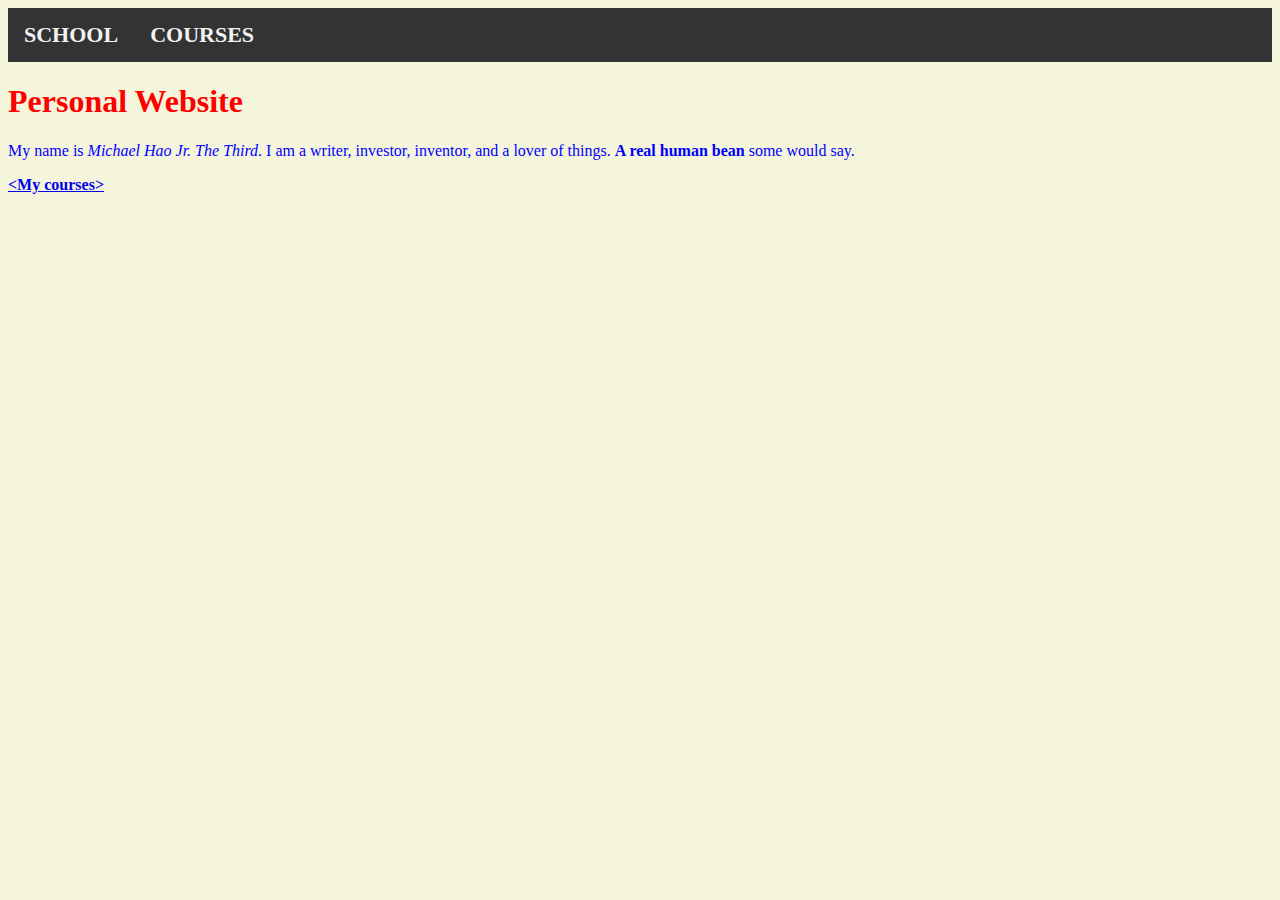
==== personal_website/index.html @ 2811eb24 "[#122143980] My commit message here." ====
<head>
    <title>Personal Website</title>
    <link rel="stylesheet" href="css/stylesheet.css"/>
</head>

<body>
  <div class="topnav">
    <a class="active" href="../misc/school.html"><b>SCHOOL</b></a>
    <a href="../misc/courses.html"><b>COURSES</b></a>
  </div> 

  <h1>Personal Website</h1>
  <p>My name is <em>Michael Hao Jr. The Third</em>. I am a writer, investor, inventor, and a lover of things. <strong>A real human bean</strong> some would say.</p> 
  <p><a href="../misc/courses.html"><b>&lt;My courses&gt;</b></a> </p>
  
</body>
---- personal_website/css/stylesheet.css ----
body {
  background-color: beige;
}

.topnav {
  background-color: #333;
  overflow: hidden;
}

.topnav a {
  float: left;
  color: #f2f2f2;
  text-align: center;
  padding: 14px 16px;
  text-decoration: none;
  font-size: 22px;
}


h1 {
  color: red;
}
p {
  color: blue;
}
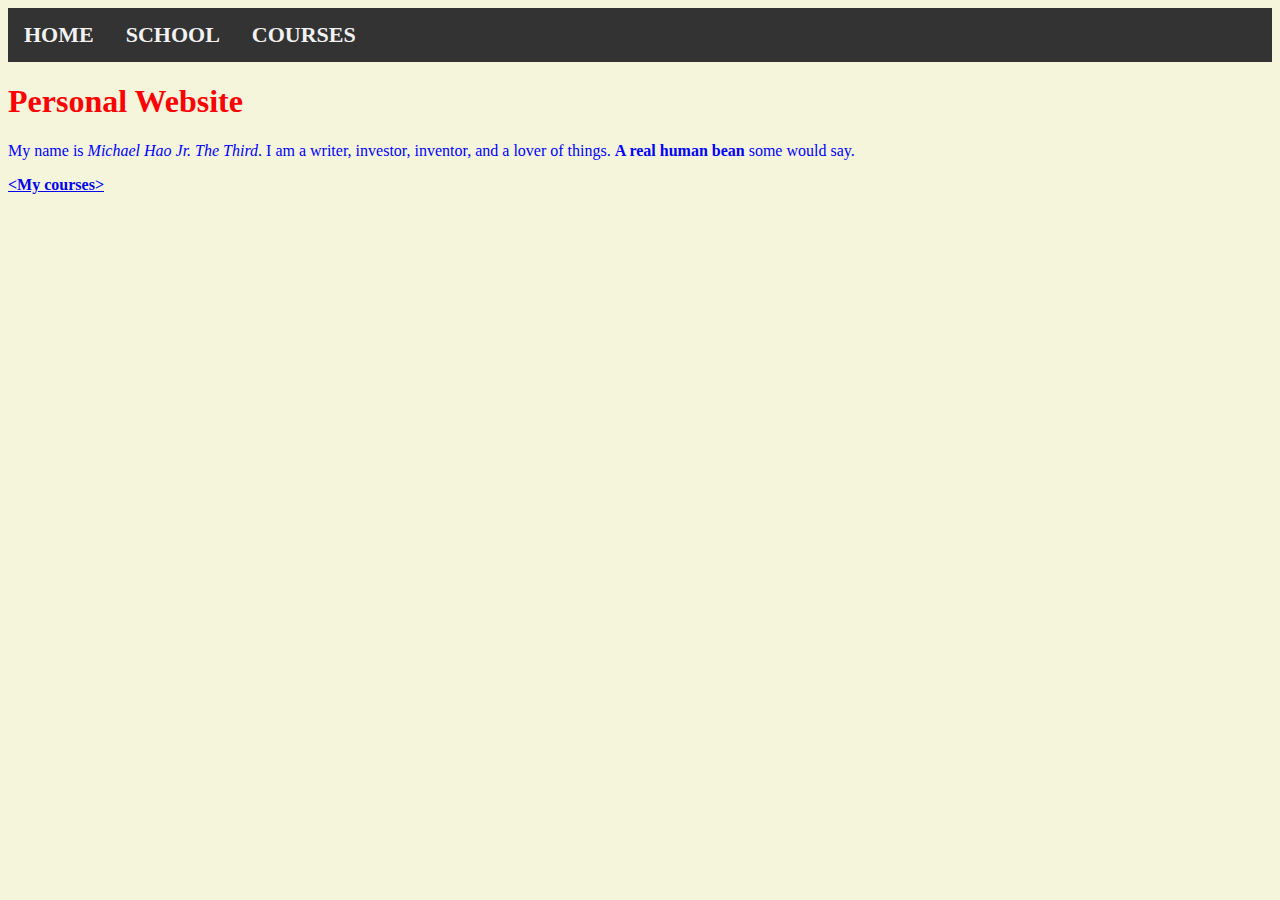
==== commit ca2955ba: "first commit" ====
--- a/personal_website/index.html
+++ b/personal_website/index.html
@@ -1,16 +1,18 @@
 <head>
     <title>Personal Website</title>
+    
     <link rel="stylesheet" href="css/stylesheet.css"/>
+
 </head>
 
 <body>
-  <div class="topnav">
-    <a class="active" href="../misc/school.html"><b>SCHOOL</b></a>
+  <nav class="topnav">
+    <a href="index.html"><b>HOME</b></a>
+    <a href="../misc/school.html"><b>SCHOOL</b></a>
     <a href="../misc/courses.html"><b>COURSES</b></a>
-  </div> 
+  </nav> 
 
   <h1>Personal Website</h1>
   <p>My name is <em>Michael Hao Jr. The Third</em>. I am a writer, investor, inventor, and a lover of things. <strong>A real human bean</strong> some would say.</p> 
   <p><a href="../misc/courses.html"><b>&lt;My courses&gt;</b></a> </p>
-  
 </body>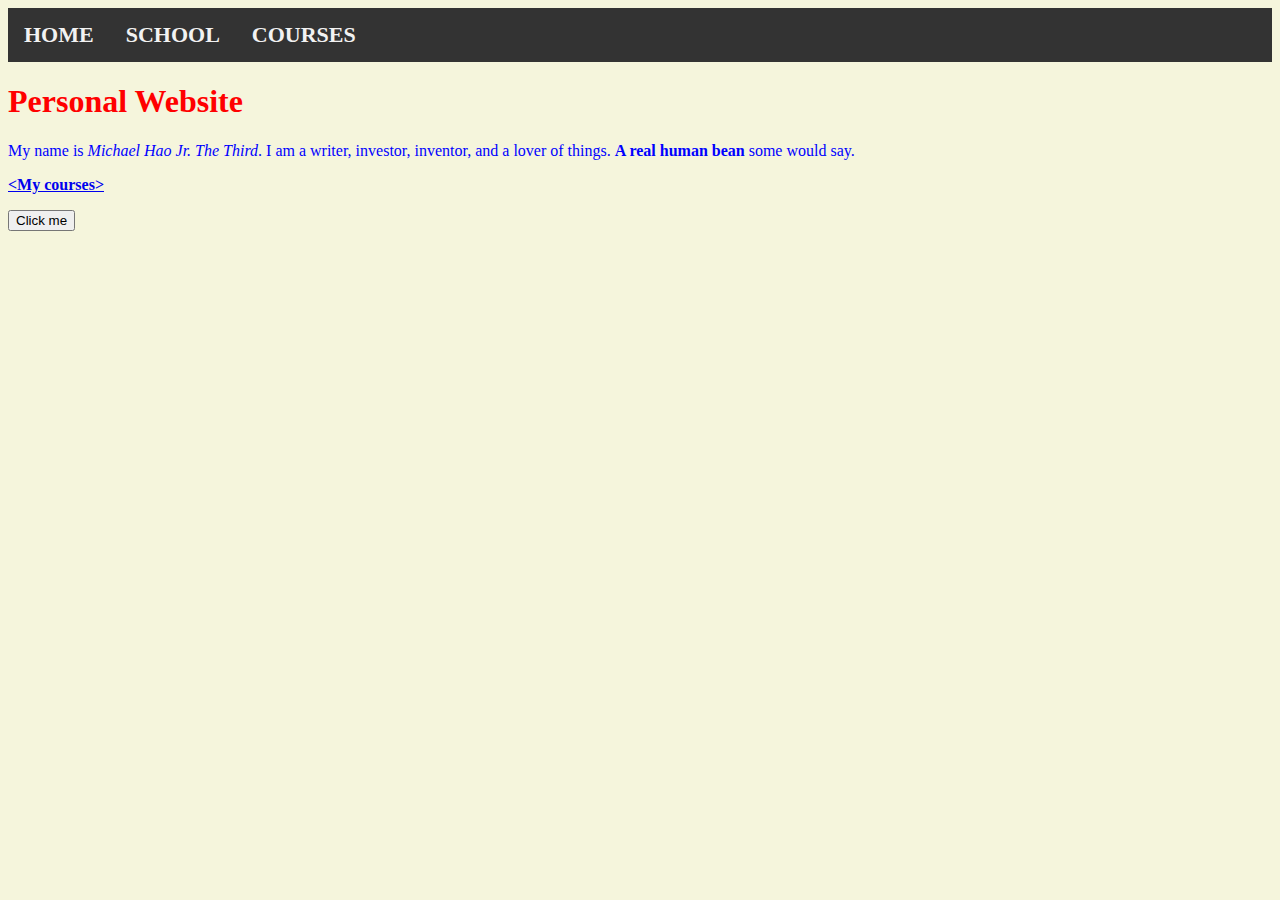
==== commit a11ec7ae: "fixed everything" ====
--- a/personal_website/index.html
+++ b/personal_website/index.html
@@ -1,8 +1,7 @@
+<html>
 <head>
     <title>Personal Website</title>
-    
     <link rel="stylesheet" href="css/stylesheet.css"/>
-
 </head>
 
 <body>
@@ -15,4 +14,12 @@
   <h1>Personal Website</h1>
   <p>My name is <em>Michael Hao Jr. The Third</em>. I am a writer, investor, inventor, and a lover of things. <strong>A real human bean</strong> some would say.</p> 
   <p><a href="../misc/courses.html"><b>&lt;My courses&gt;</b></a> </p>
-</body>+
+
+  
+  <input type="button" onclick="askfunction()" value="Click me">
+
+  <script type="text/javascript" src='JS/script.js'></script>
+
+</body>
+</html>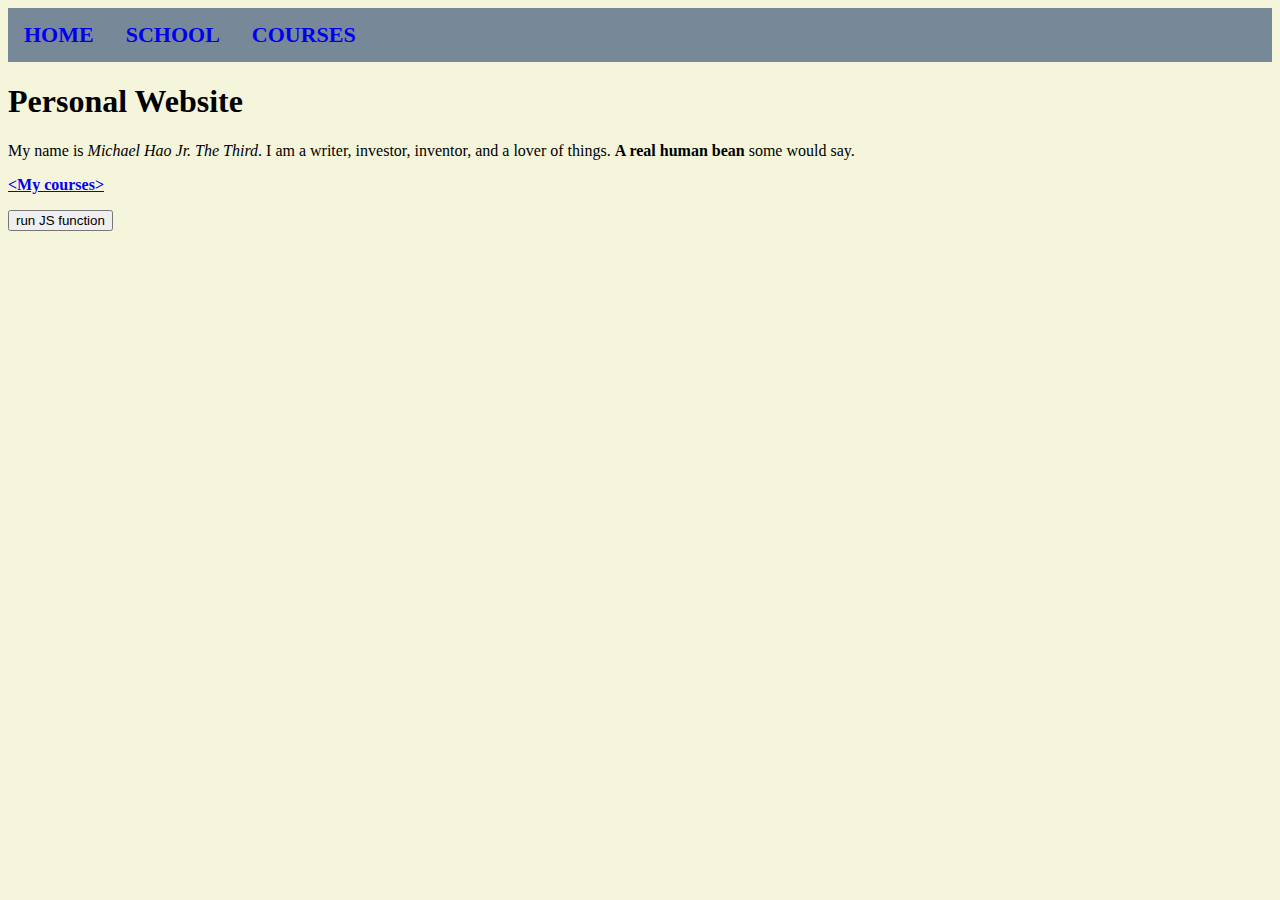
==== commit 3f2a093f: "Merge 3339ad9268a76bcb30c9fd4e3129c54a6d0dcb54 into 94f635cdf9f882c40093cea017bda0049b793e95" ====
--- a/personal_website/index.html
+++ b/personal_website/index.html
@@ -17,7 +17,7 @@
 
 
   
-  <input type="button" onclick="askfunction()" value="Click me">
+  <input type="button" onclick="askfunction()" value="run JS function">
 
   <script type="text/javascript" src='JS/script.js'></script>
 
--- a/personal_website/css/stylesheet.css
+++ b/personal_website/css/stylesheet.css
@@ -2,14 +2,14 @@
   background-color: beige;
 }
 
-.topnav {
-  background-color: #333;
+nav {
+  display:flex;
+  background-color: lightslategray;
   overflow: hidden;
 }
 
-.topnav a {
+nav a {
   float: left;
-  color: #f2f2f2;
   text-align: center;
   padding: 14px 16px;
   text-decoration: none;
@@ -17,9 +17,63 @@
 }
 
 
-h1 {
-  color: red;
+
+
+.block{
+    display: grid;
+    grid-template-columns:1fr 4fr;
+    grid-auto-rows: 1fr; 
+    width: 100vw;
+    align-items: start;
+    
 }
-p {
-  color: blue;
+
+.class{
+    grid-column-start:1;
+}
+
+.courses>p{
+    grid-column-start:2;
+}
+
+.divide{
+    grid-column-start: span 2;
+}
+
+.date{
+    color: black;
+}
+
+
+
+
+
+/*I dont quite get why the text isnt lining up properly with the grid item to the left, 
+tried solutions from online but nothing worked. Not sure how i can fix it. 
+*/
+
+
+
+
+@media screen and (max-width: 800px) {
+    .block{
+        display:flex;
+        flex-direction: column;
+        
+    }
+
+    .courses>p{
+        padding-bottom:15px;
+        width: 100vw;
+    
+    }
+    nav{
+        display:flex;
+        flex-direction: column;
+    }
+
+    hr{
+        width:100vw;
+    }
+    
 }